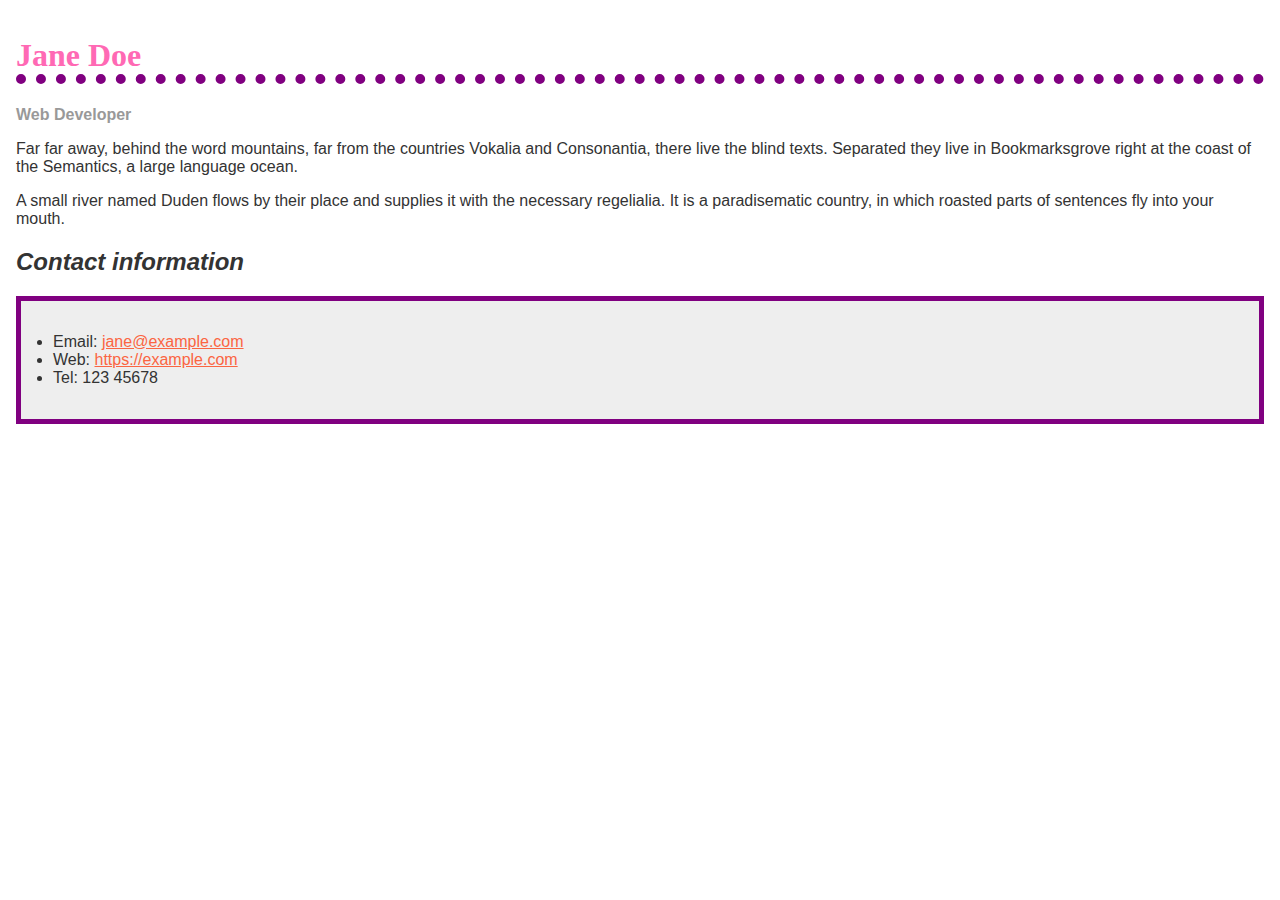
==== BiographyPage/index.html @ 82daefd8 "Added HTML and CSS files." ====
<!doctype html>
<!-- https://developer.mozilla.org/en-US/docs/Learn/CSS -->
<html lang="en">
  <head>
    <meta charset="utf-8" />
    <meta name="viewport" content="width=device-width" />
    <title>Formatting a biography</title>
    <style>
      body {
        background-color: #fff;
        color: #333;
        font-family: Arial, Helvetica, sans-serif;
        padding: 1em;
        margin: 0;
      }

      h1 {
        color: hotpink;
        font-size: 2em;
        font-family: Georgia, "Times New Roman", Times, serif;
        border-bottom: 10px dotted purple;
      }

      h2 {
        font-size: 1.5em;
	font-style: italic;
      }

      ul {
        background-color: #eeeeee;
	border: 5px solid purple;
	padding: 2em;
      }

      .job-title {
        color: #999999;
        font-weight: bold;
      }

      a:link,
      a:visited {
        color: #fb6542;
      }

      a:hover {
        text-decoration: none;
	color: green;
      }
    </style>
  </head>

  <body>
    <h1>Jane Doe</h1>
    <div class="job-title">Web Developer</div>
    <p>
      Far far away, behind the word mountains, far from the countries Vokalia
      and Consonantia, there live the blind texts. Separated they live in
      Bookmarksgrove right at the coast of the Semantics, a large language
      ocean.
    </p>

    <p>
      A small river named Duden flows by their place and supplies it with the
      necessary regelialia. It is a paradisematic country, in which roasted
      parts of sentences fly into your mouth.
    </p>

    <h2>Contact information</h2>
    <ul>
      <li>
        Email:
        <a href="mailto:jane@example.com">jane@example.com</a>
      </li>
      <li>
        Web:
        <a href="https://example.com">https://example.com</a>
      </li>
      <li>Tel: 123 45678</li>
    </ul>
  </body>
</html>
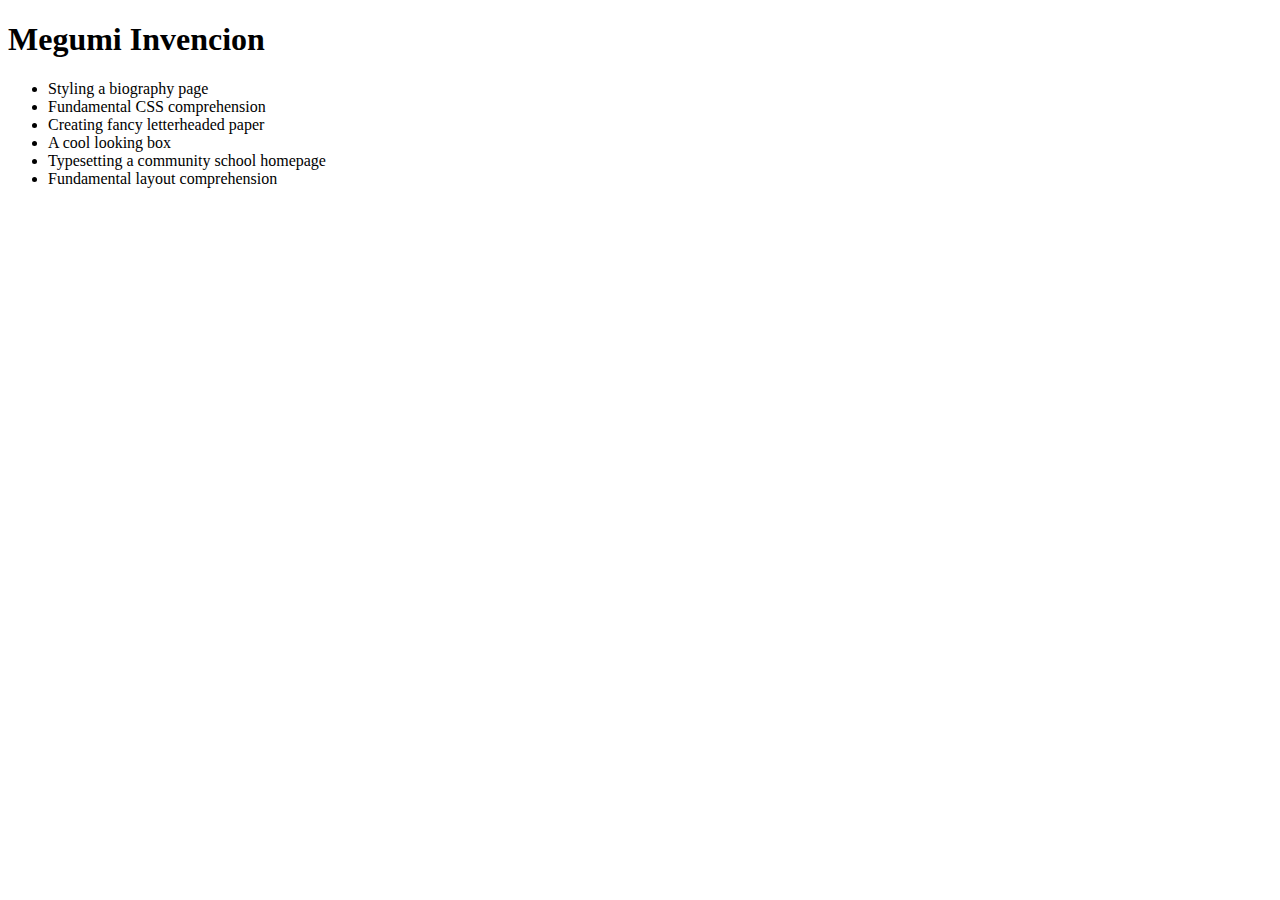
==== commit 360399a8: "Update index.html" ====
--- a/BiographyPage/index.html
+++ b/BiographyPage/index.html
@@ -1,81 +1,20 @@
-<!doctype html>
-<!-- https://developer.mozilla.org/en-US/docs/Learn/CSS -->
-<html lang="en">
-  <head>
-    <meta charset="utf-8" />
-    <meta name="viewport" content="width=device-width" />
-    <title>Formatting a biography</title>
-    <style>
-      body {
-        background-color: #fff;
-        color: #333;
-        font-family: Arial, Helvetica, sans-serif;
-        padding: 1em;
-        margin: 0;
-      }
-
-      h1 {
-        color: hotpink;
-        font-size: 2em;
-        font-family: Georgia, "Times New Roman", Times, serif;
-        border-bottom: 10px dotted purple;
-      }
-
-      h2 {
-        font-size: 1.5em;
-	font-style: italic;
-      }
-
-      ul {
-        background-color: #eeeeee;
-	border: 5px solid purple;
-	padding: 2em;
-      }
-
-      .job-title {
-        color: #999999;
-        font-weight: bold;
-      }
-
-      a:link,
-      a:visited {
-        color: #fb6542;
-      }
-
-      a:hover {
-        text-decoration: none;
-	color: green;
-      }
-    </style>
-  </head>
-
-  <body>
-    <h1>Jane Doe</h1>
-    <div class="job-title">Web Developer</div>
-    <p>
-      Far far away, behind the word mountains, far from the countries Vokalia
-      and Consonantia, there live the blind texts. Separated they live in
-      Bookmarksgrove right at the coast of the Semantics, a large language
-      ocean.
-    </p>
-
-    <p>
-      A small river named Duden flows by their place and supplies it with the
-      necessary regelialia. It is a paradisematic country, in which roasted
-      parts of sentences fly into your mouth.
-    </p>
-
-    <h2>Contact information</h2>
-    <ul>
-      <li>
-        Email:
-        <a href="mailto:jane@example.com">jane@example.com</a>
-      </li>
-      <li>
-        Web:
-        <a href="https://example.com">https://example.com</a>
-      </li>
-      <li>Tel: 123 45678</li>
-    </ul>
-  </body>
+<!DOCTYPE html>
+<html lang="en-US">
+	<head>
+		<meta charset="utf-8">
+		<title>TCSS 460 CSS Assignment</title>
+	</head>
+	<body>
+		<header>
+			<h1>Megumi Invencion</h1>
+		</header>
+		<ul>
+			<li><a src="https://m-inven.github.io/CSSTutorial/BiographyPage/index.html/" title="Links to GitHub Pages">Styling a biography page</a></li>
+			<li><a src="https://m-inven.github.io/CSSTutorial/FundamentalCSScomprehension/index.html/" title="Links to GitHub Pages">Fundamental CSS comprehension</a></li>
+			<li><a src="https://m-inven.github.io/CSSTutorial/CreatingFancyLetterheadedPaper/index.html/" title="Links to GitHub Pages">Creating fancy letterheaded paper</a></li>
+			<li><a src="https://m-inven.github.io/CSSTutorial/CoolLookingBox/index.html/" title="Links to GitHub Pages">A cool looking box</a></li>
+			<li><a src="https://m-inven.github.io/CSSTutorial/TypsettingCommunitySchool/index.html/" title="Links to GitHub Pages">Typesetting a community school homepage</a></li>
+			<li><a src="https://m-inven.github.io/CSSTutorial/FundamentalLayoutComprehension/index.html/" title="Links to GitHub Pages">Fundamental layout comprehension</a></li>
+		</ul>
+	</body>
 </html>
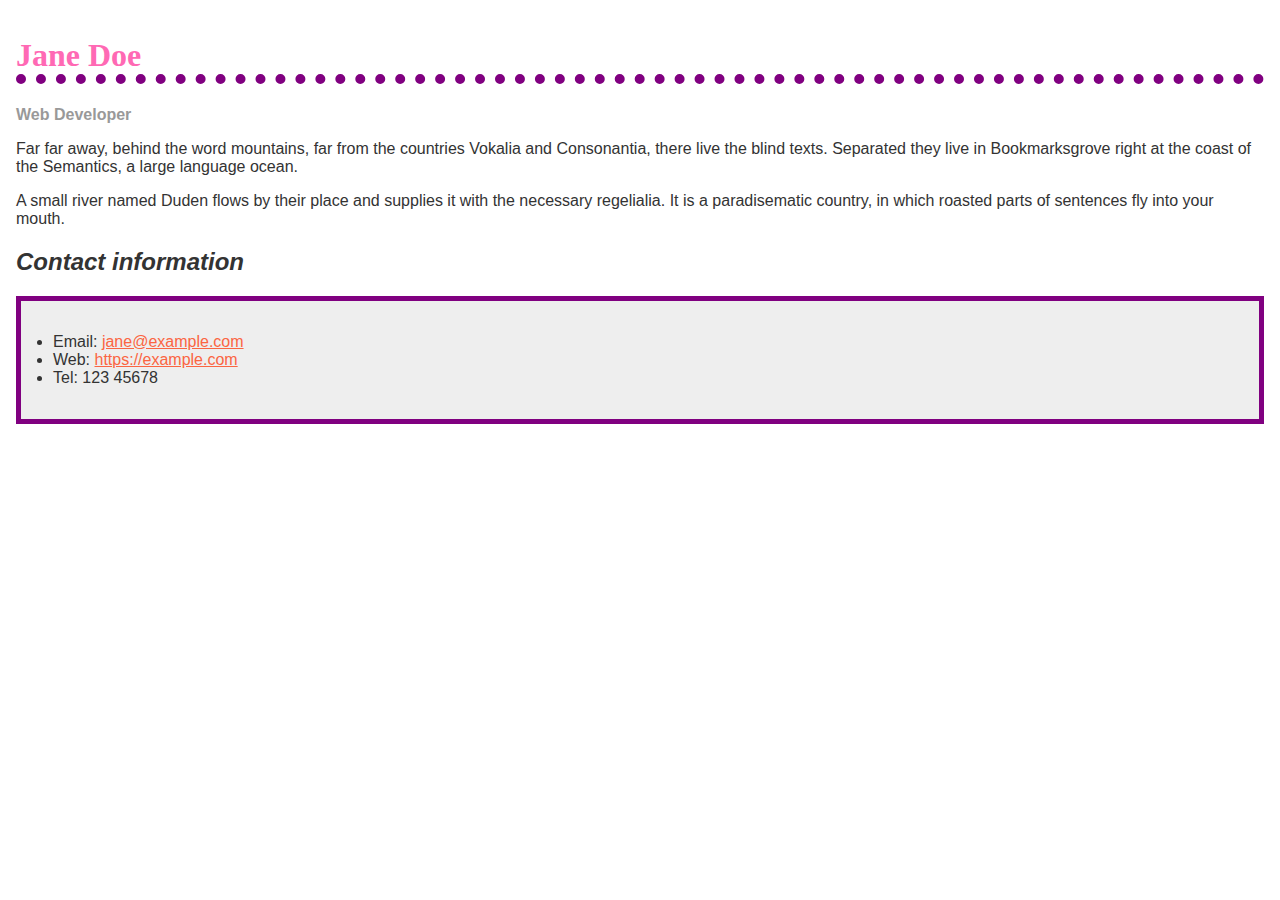
==== commit 0b935c60: "Update index.html" ====
--- a/BiographyPage/index.html
+++ b/BiographyPage/index.html
@@ -1,20 +1,81 @@
-<!DOCTYPE html>
-<html lang="en-US">
-	<head>
-		<meta charset="utf-8">
-		<title>TCSS 460 CSS Assignment</title>
-	</head>
-	<body>
-		<header>
-			<h1>Megumi Invencion</h1>
-		</header>
-		<ul>
-			<li><a src="https://m-inven.github.io/CSSTutorial/BiographyPage/index.html/" title="Links to GitHub Pages">Styling a biography page</a></li>
-			<li><a src="https://m-inven.github.io/CSSTutorial/FundamentalCSScomprehension/index.html/" title="Links to GitHub Pages">Fundamental CSS comprehension</a></li>
-			<li><a src="https://m-inven.github.io/CSSTutorial/CreatingFancyLetterheadedPaper/index.html/" title="Links to GitHub Pages">Creating fancy letterheaded paper</a></li>
-			<li><a src="https://m-inven.github.io/CSSTutorial/CoolLookingBox/index.html/" title="Links to GitHub Pages">A cool looking box</a></li>
-			<li><a src="https://m-inven.github.io/CSSTutorial/TypsettingCommunitySchool/index.html/" title="Links to GitHub Pages">Typesetting a community school homepage</a></li>
-			<li><a src="https://m-inven.github.io/CSSTutorial/FundamentalLayoutComprehension/index.html/" title="Links to GitHub Pages">Fundamental layout comprehension</a></li>
-		</ul>
-	</body>
+<!doctype html>
+<!-- https://developer.mozilla.org/en-US/docs/Learn/CSS -->
+<html lang="en">
+  <head>
+    <meta charset="utf-8" />
+    <meta name="viewport" content="width=device-width" />
+    <title>Formatting a biography</title>
+    <style>
+      body {
+        background-color: #fff;
+        color: #333;
+        font-family: Arial, Helvetica, sans-serif;
+        padding: 1em;
+        margin: 0;
+      }
+
+      h1 {
+        color: hotpink;
+        font-size: 2em;
+        font-family: Georgia, "Times New Roman", Times, serif;
+        border-bottom: 10px dotted purple;
+      }
+
+      h2 {
+        font-size: 1.5em;
+	font-style: italic;
+      }
+
+      ul {
+        background-color: #eeeeee;
+	border: 5px solid purple;
+	padding: 2em;
+      }
+
+      .job-title {
+        color: #999999;
+        font-weight: bold;
+      }
+
+      a:link,
+      a:visited {
+        color: #fb6542;
+      }
+
+      a:hover {
+        text-decoration: none;
+	color: green;
+      }
+    </style>
+  </head>
+
+  <body>
+    <h1>Jane Doe</h1>
+    <div class="job-title">Web Developer</div>
+    <p>
+      Far far away, behind the word mountains, far from the countries Vokalia
+      and Consonantia, there live the blind texts. Separated they live in
+      Bookmarksgrove right at the coast of the Semantics, a large language
+      ocean.
+    </p>
+
+    <p>
+      A small river named Duden flows by their place and supplies it with the
+      necessary regelialia. It is a paradisematic country, in which roasted
+      parts of sentences fly into your mouth.
+    </p>
+
+    <h2>Contact information</h2>
+    <ul>
+      <li>
+        Email:
+        <a href="mailto:jane@example.com">jane@example.com</a>
+      </li>
+      <li>
+        Web:
+        <a href="https://example.com">https://example.com</a>
+      </li>
+      <li>Tel: 123 45678</li>
+    </ul>
+  </body>
 </html>
